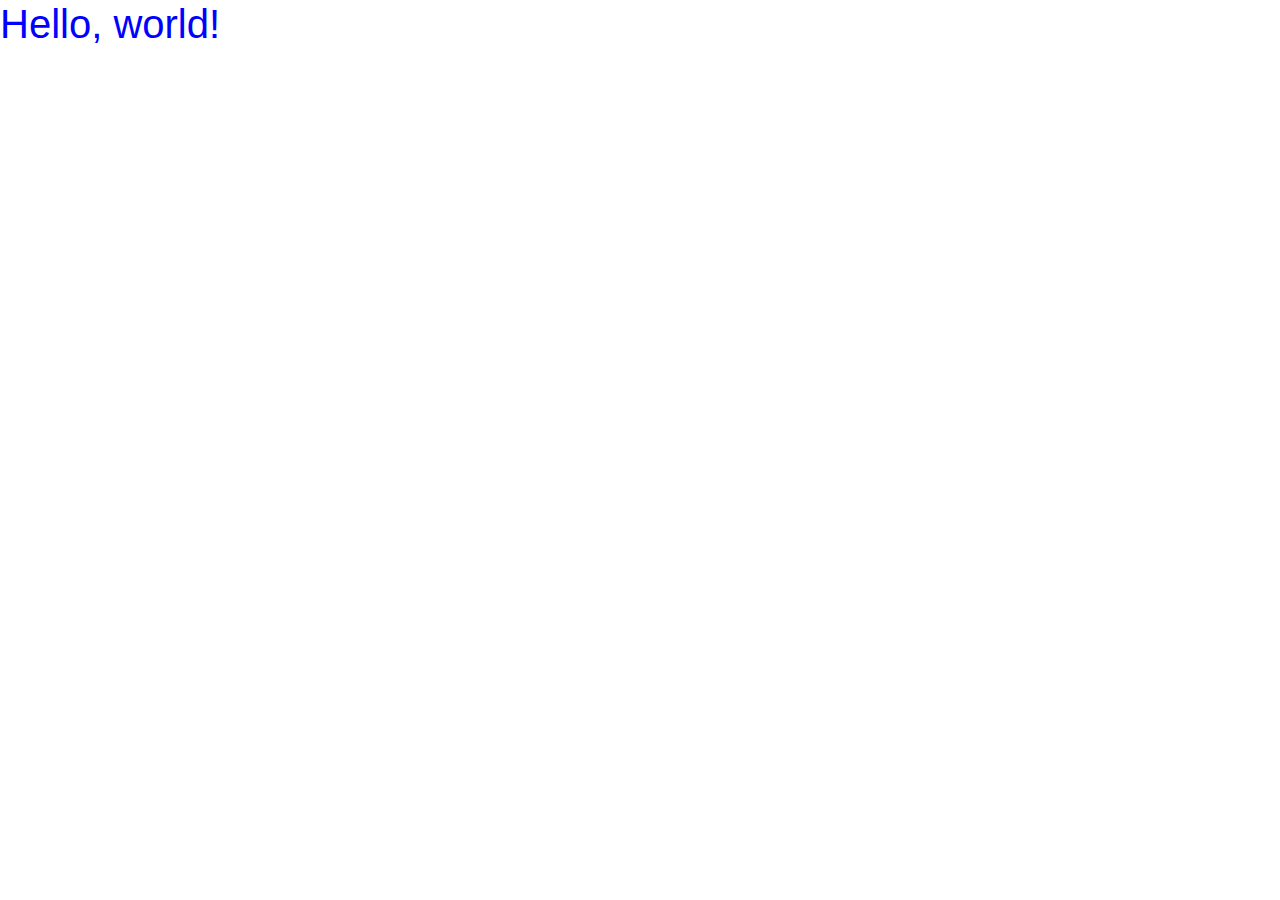
==== index.html @ b53e20e4 "make dir" ====
<!doctype html>
<html lang="ja">
  <head>
    <!-- Required meta tags -->
    <meta charset="utf-8">
    <meta name="viewport" content="width=device-width, initial-scale=1, shrink-to-fit=no">

    <!-- reset CSS -->
    <link rel="stylesheet" href="assets/css/reset.css">

    <!-- Bootstrap CSS -->
    <link rel="stylesheet" href="https://stackpath.bootstrapcdn.com/bootstrap/4.3.1/css/bootstrap.min.css" integrity="sha384-ggOyR0iXCbMQv3Xipma34MD+dH/1fQ784/j6cY/iJTQUOhcWr7x9JvoRxT2MZw1T" crossorigin="anonymous">

    <!-- my CSS -->
    <link rel="stylesheet" href="assets/css/style.css">

    <title>Hello, world!</title>
  </head>
  <body>
    <h1>Hello, world!</h1>

    <!-- Optional JavaScript -->
    <!-- jQuery first, then Popper.js, then Bootstrap JS -->
    <script src="https://ajax.googleapis.com/ajax/libs/jquery/3.4.1/jquery.min.js"></script>
    <script src="https://cdnjs.cloudflare.com/ajax/libs/popper.js/1.14.7/umd/popper.min.js" integrity="sha384-UO2eT0CpHqdSJQ6hJty5KVphtPhzWj9WO1clHTMGa3JDZwrnQq4sF86dIHNDz0W1" crossorigin="anonymous"></script>
    <script src="https://stackpath.bootstrapcdn.com/bootstrap/4.3.1/js/bootstrap.min.js" integrity="sha384-JjSmVgyd0p3pXB1rRibZUAYoIIy6OrQ6VrjIEaFf/nJGzIxFDsf4x0xIM+B07jRM" crossorigin="anonymous"></script>

    <!-- my JS -->
    <script src="assets/js/app.js"></script>
  </body>
</html>
---- assets/css/style.css ----
h1 {
    color: blue;
}
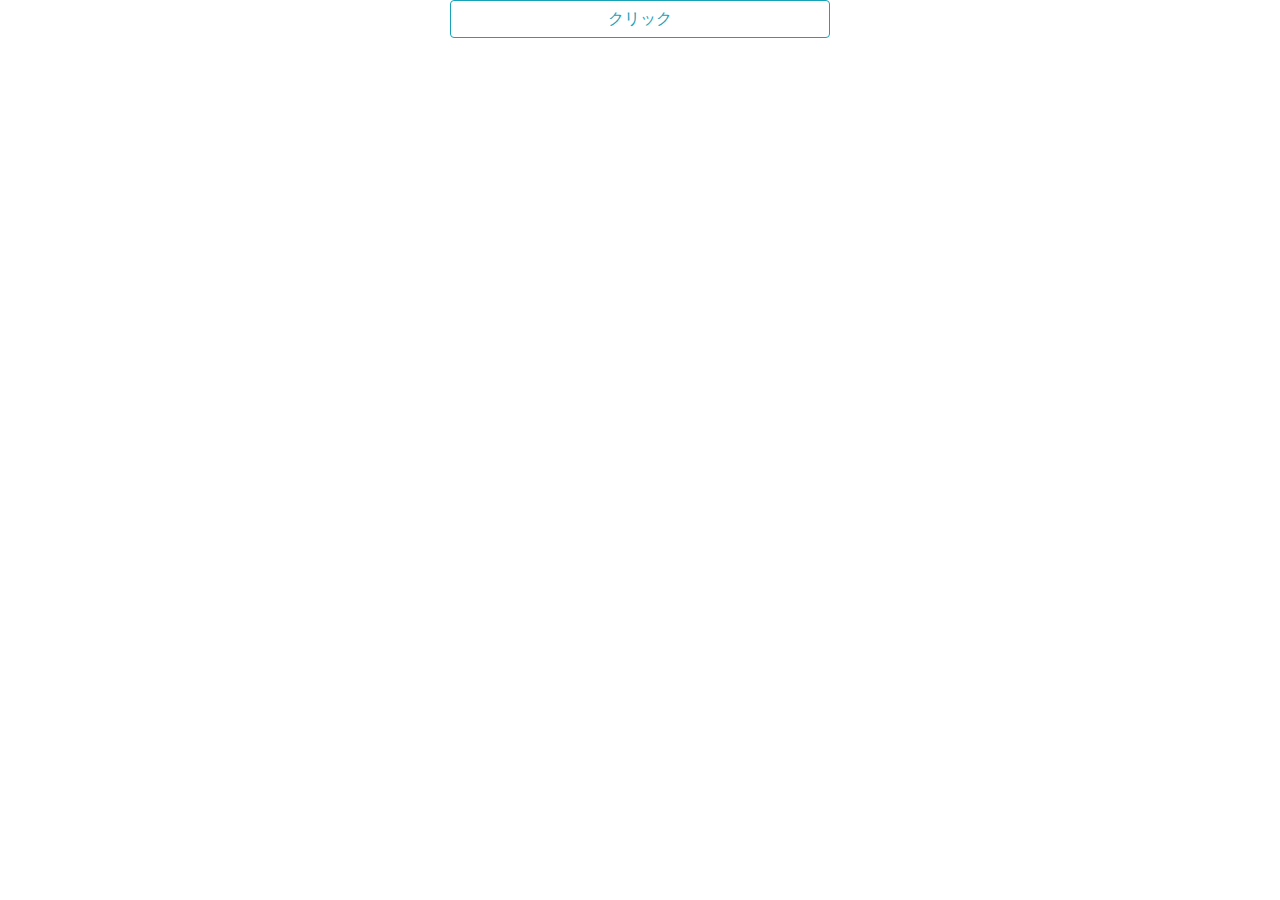
==== commit 8503c4fd: "homework01" ====
--- a/index.html
+++ b/index.html
@@ -15,9 +15,17 @@
     <link rel="stylesheet" href="assets/css/style.css">
 
     <title>Hello, world!</title>
+
   </head>
   <body>
-    <h1>Hello, world!</h1>
+    <div class="container">
+        <div class="row justify-content-around">
+            <div class="col"></div>
+            <a class="col-xl-4 btn btn-outline-info" id="js-fade" href="index2.html">クリック</a>
+            <div class="col"></div>
+        </div>
+    </div>
+
 
     <!-- Optional JavaScript -->
     <!-- jQuery first, then Popper.js, then Bootstrap JS -->
--- a/assets/css/style.css
+++ b/assets/css/style.css
@@ -1,3 +1,12 @@
 h1 {
     color: blue;
+}
+
+.logo {
+    width: 100px;
+}
+
+.grid-img {
+    width: 250px;
+    height: 250px;
 }